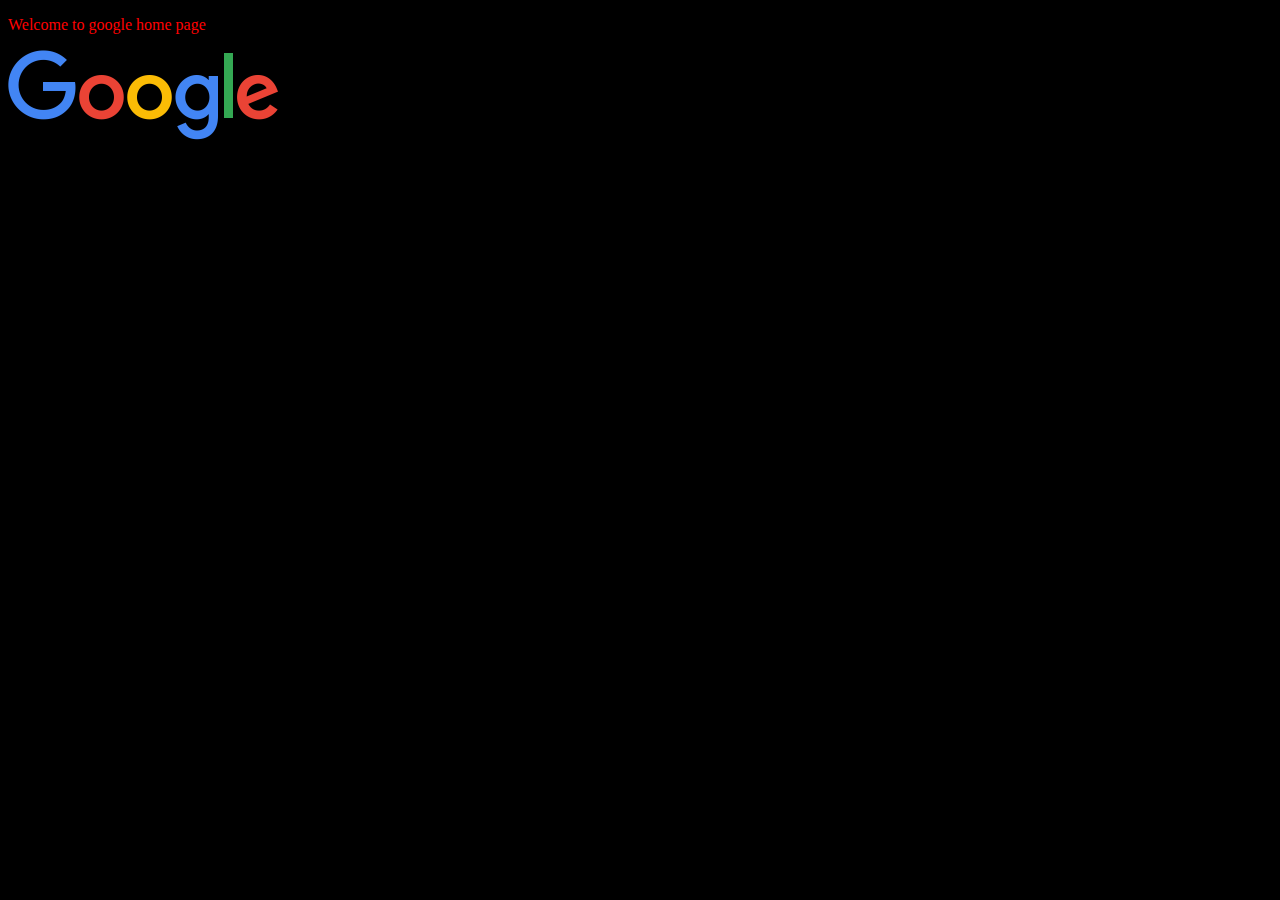
==== googlehtml.html @ 2cfa6544 "maj css" ====
<!DOCTYPE html>
<html>
	<head>
		<meta charset="utf-8" />
		<title>Google</title>
		<link rel="stylesheet" href="style.css" />
	</head>

	<body>
		<p> Welcome to google home page</p>

		<div>
			<img src="googlelogo.png">
		</div>
	</body>
</html>
---- style.css ----
p
{
	color: red;
}

body
{
	background-color:black;
}
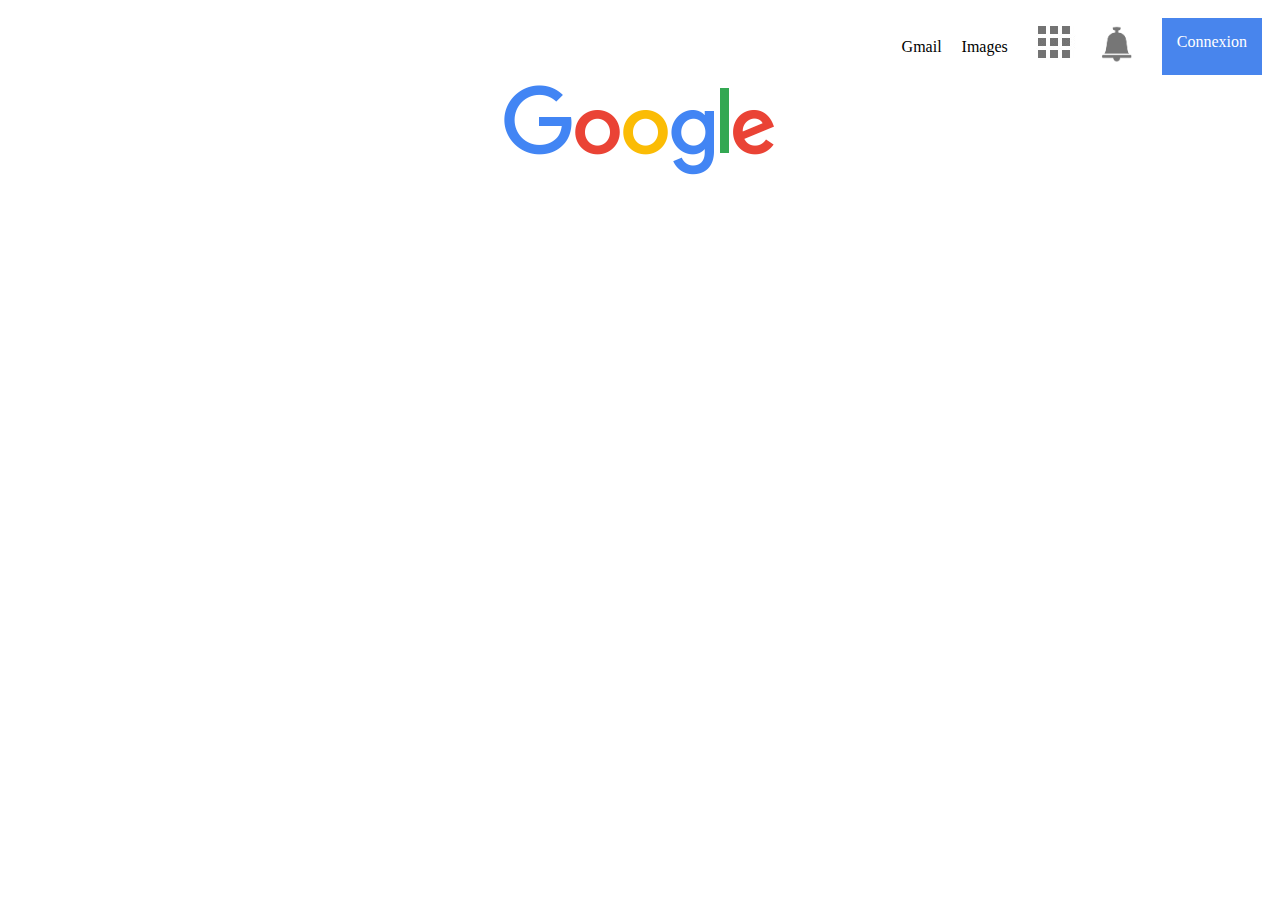
==== commit 82f7b439: "mise a jour du style google" ====
--- a/googlehtml.html
+++ b/googlehtml.html
@@ -7,10 +7,25 @@
 	</head>
 
 	<body>
-		<p> Welcome to google home page</p>
+		<header>
 
-		<div>
-			<img src="googlelogo.png">
+			<nav>
+				<ul>
+					<li class="gmail">Gmail</li>
+					<li class="images">Images</li>
+					<li><img src="carre.jpeg" alt="carreGoogle"></li>
+					<li><img style="width: 20%" src="cloche.png" alt="clocheGoogle"></li>
+					<li class="Connexion">Connexion</li>
+
+				</ul>
+			</nav>
+
+		</header>
+		
+		<div class="logo">
+			<img src="googlelogo.png" alt="logoGoogle">
 		</div>
+	
 	</body>
+
 </html>--- a/style.css
+++ b/style.css
@@ -1,9 +1,44 @@
-p
+nav
 {
-	color: red;
+	padding: 10px
 }
 
-body
+ul
 {
-	background-color:black;
+	color: black;
+	list-style: none;
+	display: flex;
+	justify-content: flex-end;
+	margin:0;
+	padding: 0
+}
+li
+{
+	margin-left: 20px;
+	float:left;
+	justify-content: center;
+	align-items: center;
+}
+
+.logo
+{
+	display: flex;
+	justify-content: center
+}
+.Connexion
+{
+	background: rgb(72,133,237);
+	color: white ;
+	padding: 15px;
+	margin-left: -125px;
+}
+.gmail
+{
+	display: flex;
+	justify-content: center;
+}
+.images
+{
+	display: flex;
+	justify-content: center;
 }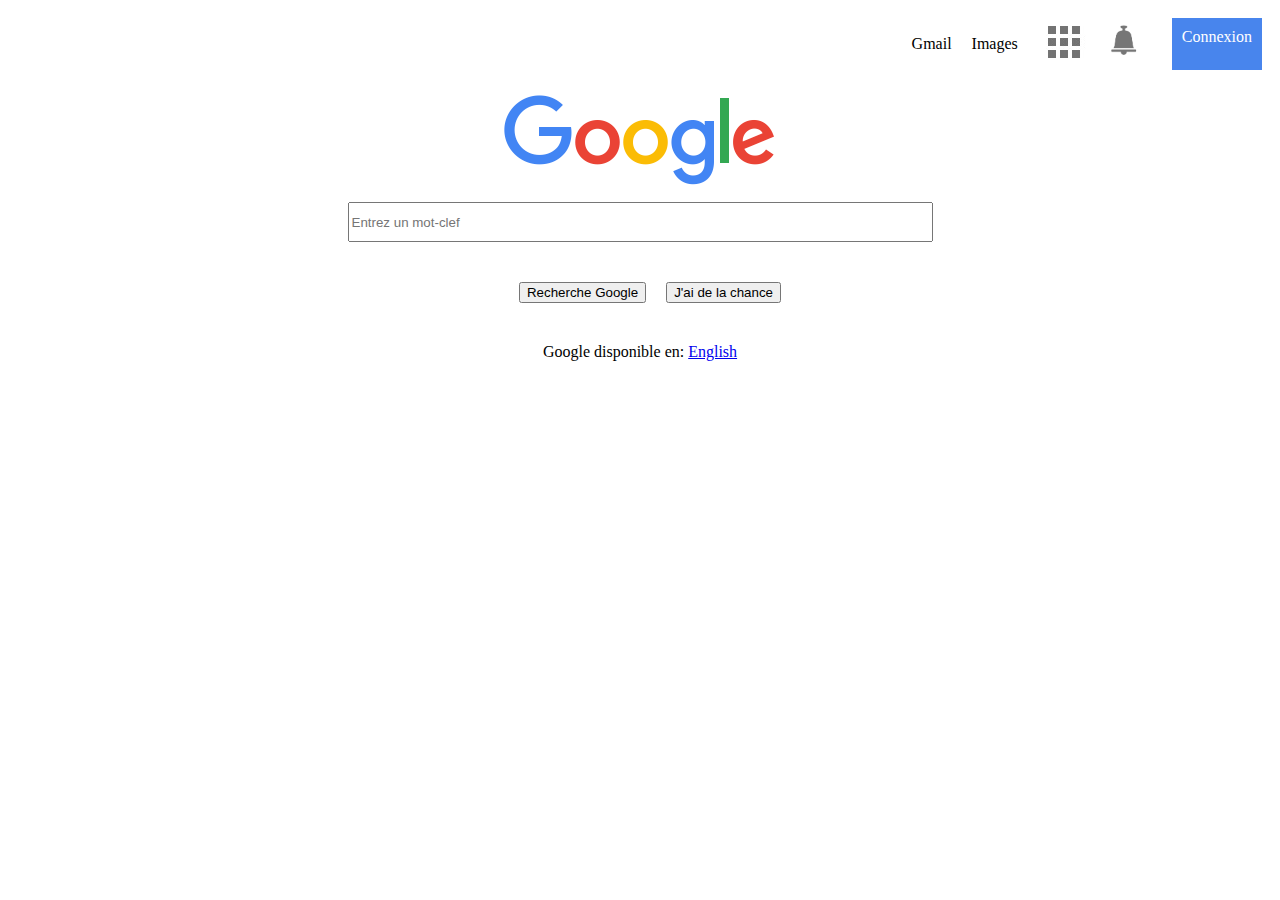
==== commit ef235afd: "mise a jour du boutton" ====
--- a/googlehtml.html
+++ b/googlehtml.html
@@ -14,18 +14,31 @@
 					<li class="gmail">Gmail</li>
 					<li class="images">Images</li>
 					<li><img src="carre.jpeg" alt="carreGoogle"></li>
-					<li><img style="width: 20%" src="cloche.png" alt="clocheGoogle"></li>
+					<li><img style="width: 17%" src="cloche.png" alt="clocheGoogle"></li>
 					<li class="Connexion">Connexion</li>
-
 				</ul>
 			</nav>
-
 		</header>
 		
 		<div class="logo">
 			<img src="googlelogo.png" alt="logoGoogle">
 		</div>
 	
+		<div class="searchbar">
+			<input type="search" placeholder="Entrez un mot-clef" name="the_search" size="70">
+		</div>	
+
+		<div class="searchbutton">
+			<ul>
+			<li> <input type="button" value="Recherche Google">
+			<li> <input type="button" value="J'ai de la chance">
+			</ul>
+		</div>	
+
+		<div class="language">
+			<div> Google disponible en: <a href="https://openclassrooms.com" title="pas encore disponible">English</div>
+		</div>	
+
 	</body>
 
 </html>--- a/style.css
+++ b/style.css
@@ -22,6 +22,7 @@
 
 .logo
 {
+	padding-top: 15px;
 	display: flex;
 	justify-content: center
 }
@@ -29,7 +30,7 @@
 {
 	background: rgb(72,133,237);
 	color: white ;
-	padding: 15px;
+	padding: 10px;
 	margin-left: -125px;
 }
 .gmail
@@ -41,4 +42,33 @@
 {
 	display: flex;
 	justify-content: center;
+}
+.searchbar
+{
+	height: 40px;
+	padding-top: 15px;
+	display: flex;
+	justify-content: center;
+	box-sizing: content-box;
+
+}
+
+.searchbutton
+{
+	margin: 20px;
+	padding-top: 20px;
+	display: flex;
+	justify-content: center;
+	background: rgb(255,255,255);
+
+}
+
+.language
+{
+	margin: 20px;
+	padding-top: 20px;
+	display: flex;
+	justify-content: center;
+	background: rgb(255,255,255);
+
 }